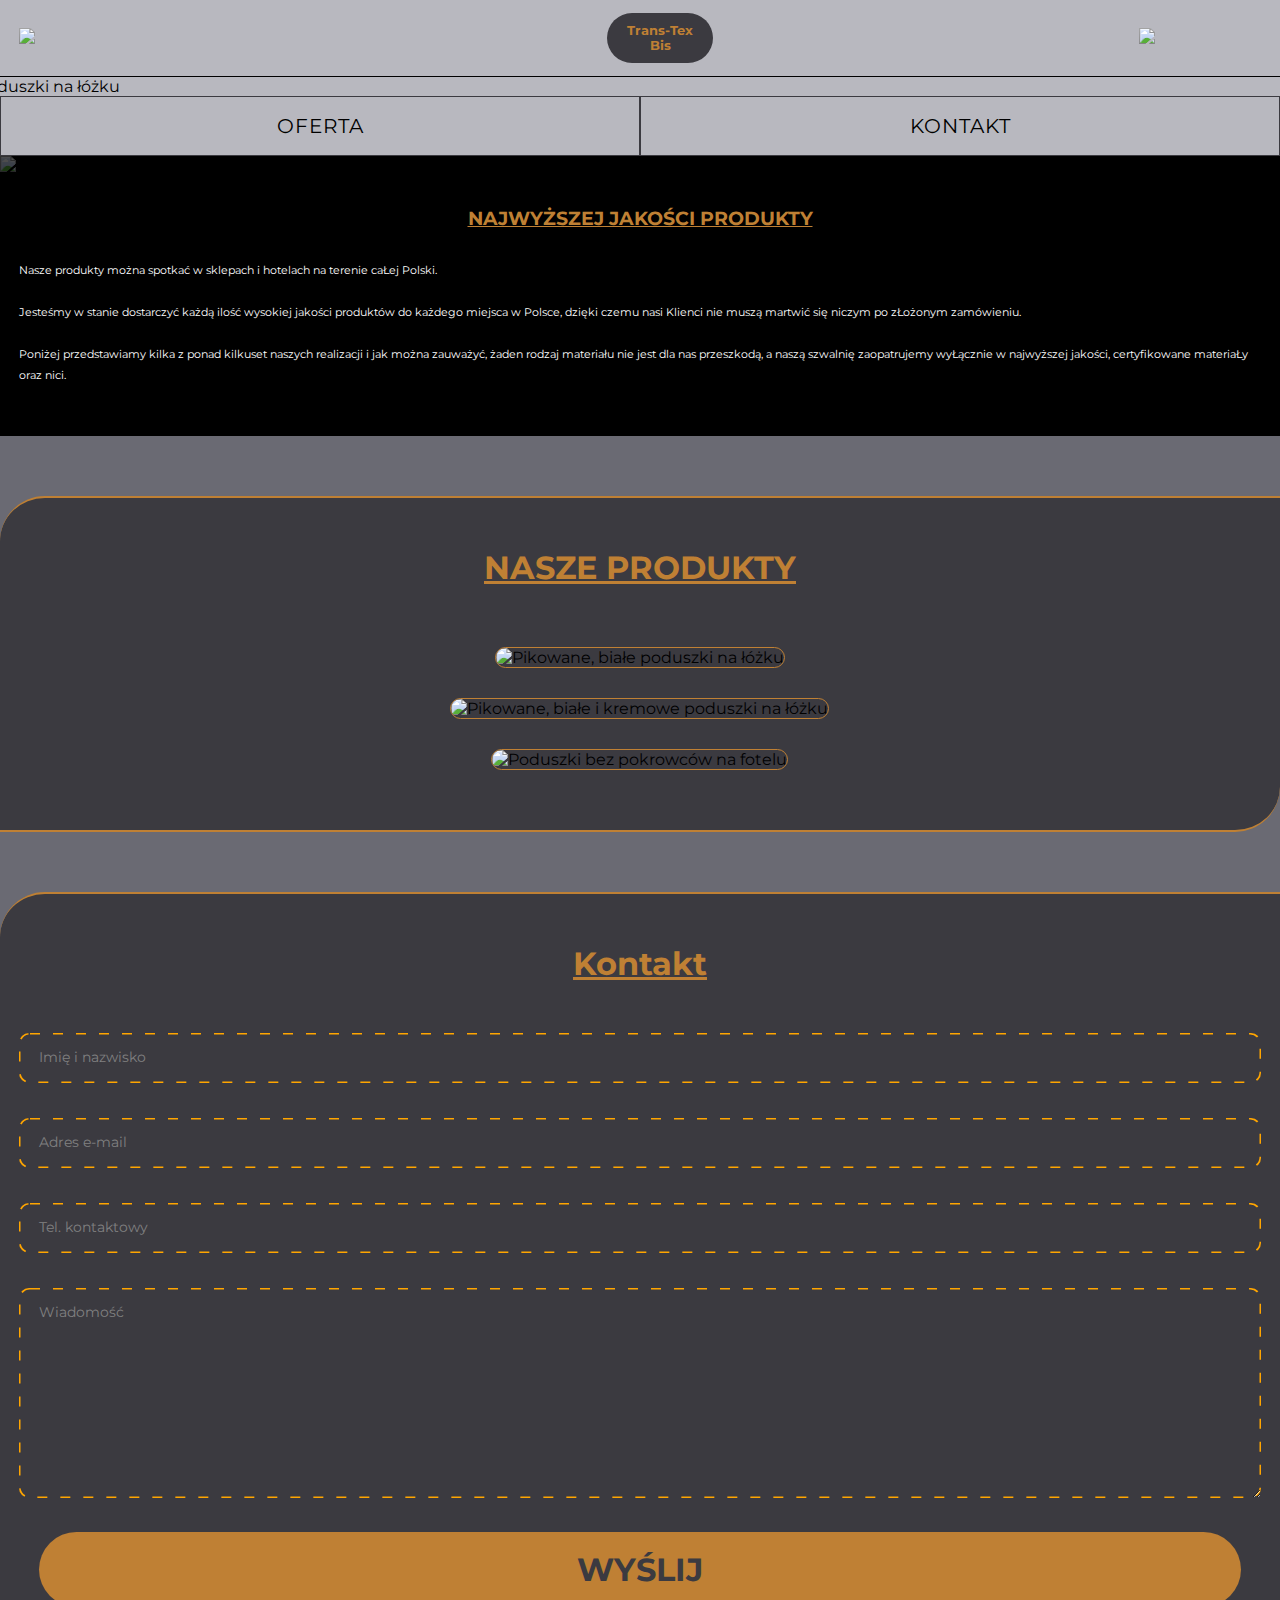
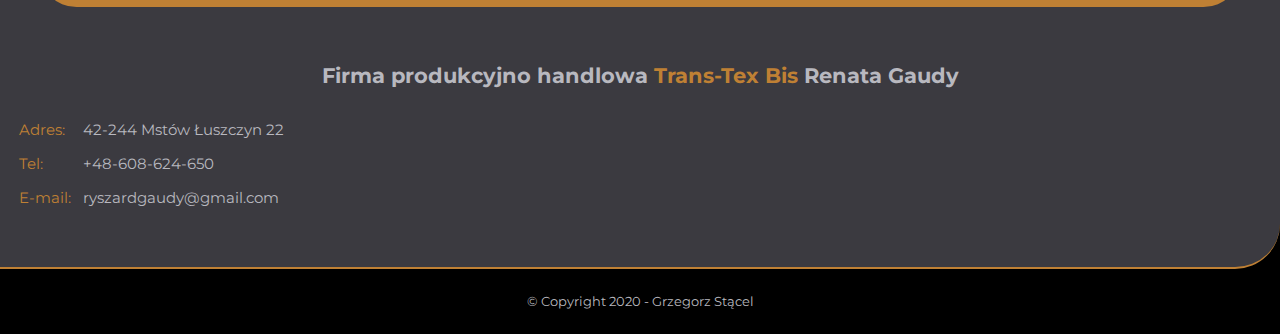
==== index.html @ 0461d4c3 "Add style - footer" ====
<!DOCTYPE html>
<html lang="en">

<head>
    <meta charset="UTF-8">
    <meta name="viewport" content="width=device-width, initial-scale=1.0">
    <title>Trans-Tex Bis</title>
    <link rel="stylesheet" href="css/main.css">
</head>

<body>

    <header>
        <div class="container bam">

            <a href="#">
                <img src="img/logo/logo.png" alt="Logo Trans-Tex Bis" class="logo">
            </a>

            <div class="logo-caption">Trans-Tex<br>Bis</div>

            <nav>
                <a href="#" class="hide-desktop">
                    <img src="img/hamburger/ham.svg" alt="toggle menu" class="menu" id="menu">
                </a>

                <ul class="show-desktop hide-mobile" id="nav">
                    <li id="exit" class="exit-btn hide-desktop"><img src="img/hamburger/exit.svg" alt="exit menu"></li>
                    <li><a href="#">Start</a></li>
                    <li><a href="#">Oferta</a></li>
                    <li><a href="#">O nas</a></li>
                    <li><a href="#">Kontakt</a></li>
                </ul>
            </nav>
        </div>

        <picture class="pic-container">
            <!-- <source type="image/webp" srcset="img/main/front.webp"> TODO przekonwertować na webp -->
            <source type="image/jpg" srcset="img/main/front.jpg">
            <img src="img/main/front.jpg" alt="Poduszki na łóżku">
        </picture>

        <div class="btn-container">
            <button class="btn-main">Oferta</button>
            <button class="btn-main">Kontakt</button>
        </div>
    </header>

    <article>
        <picture>
            <!-- <source type="image/webp" srcset="img/description/pillow_pik2.webp"> TODO przekonwertować na webp -->
            <source type="image/jpg" srcset="img/description/pillow_pik2.jpg">
            <img src="img/description/pillow_pik2.jpg" alt="Poduszki w tle">
        </picture>

        <div class="container">
            <h1>NAJWYŻSZEJ JAKOŚCI PRODUKTY</h1>
            <p>Nasze produkty można spotkać w sklepach i hotelach na terenie caŁej Polski.<br><br>
                Jesteśmy w stanie dostarczyć każdą ilość wysokiej jakości produktów do każdego miejsca w Polsce, dzięki
                czemu nasi Klienci nie muszą martwić się niczym po zŁożonym zamówieniu.<br><br>
                Poniżej przedstawiamy kilka z ponad kilkuset naszych realizacji i jak można zauważyć, żaden rodzaj
                materiału
                nie jest dla nas przeszkodą, a naszą szwalnię zaopatrujemy wyŁącznie w najwyższej jakości, certyfikowane
                materiaŁy oraz nici.</p>
        </div>
    </article>

    <section class="box">
        <div class="container">
            <h1 class="title">NASZE PRODUKTY</h1>
            <picture>
                <!-- <source type="image/webp" srcset="img/gallery/pillow_start_1.webp"> TODO przekonwertować na webp -->
                <source type="image/jpg" srcset="img/gallery/pillow_start_1.jpg">
                <img src="img/gallery/pillow_start_1.jpg" alt="Pikowane, białe poduszki na łóżku">
            </picture>
            <picture>
                <!-- <source type="image/webp" srcset="img/gallery/pillow_start_2.webp"> TODO przekonwertować na webp -->
                <source type="image/jpg" srcset="img/gallery/pillow_start_2.jpg">
                <img src="img/gallery/pillow_start_2.jpg" alt="Pikowane, białe i kremowe poduszki na łóżku">
            </picture>
            <picture>
                <!-- <source type="image/webp" srcset="img/gallery/pillow_start_3.webp"> TODO przekonwertować na webp -->
                <source type="image/jpg" srcset="img/gallery/pillow_start_3.jpg">
                <img src="img/gallery/pillow_start_3.jpg" alt="Poduszki bez pokrowców na fotelu">
            </picture>
        </div>
    </section>

    <section class="contact-form container box">
        <h1 class="title">Kontakt</h1>
        <div>
            <form action="php/mail.php" method="post" id="form1">
                <div class="inputField">
                    <label for="_name">Imię i nazwisko</label>
                    <input type="text" name="_name" id="_name">
                </div>
                <div class="inputField">
                    <label for="_email">Adres e-mail</label>
                    <input type="email" name="_email" id="_email">
                </div>
                <div class="inputField">
                    <label for="_phone">Tel. kontaktowy</label>
                    <input type="text" name="_phone" id="_phone">
                </div>
                <div class="inputField">
                    <label for="_query">Wiadomość</label>
                    <textarea rows="10" name="_query" id="_query"></textarea>
                </div>
                <div>
                    <input type="submit" value="wyślij" class="send">
                </div>
                <div class="formMessage">
                    <!-- Wstawiany tekst z js'a o powodzeniu lub wystąpieniu błędu podczas wysyłania wiadomości -->
                </div>
            </form>
        </div>

        <div class="contact-box" itemscope itemtype="http://schema.org/LocalBusiness">
            <h2 class="h2-size"><span itemprop="name">Firma produkcyjno handlowa <span class="change-color">Trans-Tex
                        Bis</span> Renata Gaudy</span></h2>
            <div>
                <div itemprop="address" itemscope itemtype="http://schema.org/PostalAddress">
                    <div class="address">
                        <span class="title-data-color">Adres:</span>

                        <a href="https://www.google.com/maps/place/%C5%81uszczyn+22,+42-244+%C5%81uszczyn/@50.8402335,19.3471348,105m/data=!3m1!1e3!4m5!3m4!1s0x47174c6c59b73d1f:0xd94437f9cf42b943!8m2!3d50.8402619!4d19.347293"
                            target="_blank" rel="noopener noreferrer">
                            <span itemprop="postalCode">42-244</span>
                            <span itemprop="addressLocality">Mstów</span>
                            <span itemprop="streetAddress">Łuszczyn 22</span>
                        </a>
                    </div>
                </div>
                <div>
                    <div class="telephone">
                        <span class="title-data-color">Tel:</span>
                        <a href="tel:+48-608-624-650" itemprop="telephone">+48-608-624-650</a>
                    </div>
                </div>
                <div>
                    <div class="email">
                        <span class="title-data-color">E-mail:</span>
                        <a href="mailto:ryszardgaudy@gmail.com" itemprop="email">ryszardgaudy@gmail.com</a>
                    </div>
                </div>
            </div>
        </div>
    </section>

    <footer>
        <div class="container">
            <p>© Copyright 2020 - <a href="mailto:stacelgrzegorz@gmail.com">Grzegorz Stącel</a></p>
        </div>
    </footer>

    <script src="https://code.jquery.com/jquery-3.5.1.min.js"
        integrity="sha256-9/aliU8dGd2tb6OSsuzixeV4y/faTqgFtohetphbbj0=" crossorigin="anonymous"></script>

    <script src="js/main.js"></script>
</body>

</html>
---- css/main.css ----
@import url("https://fonts.googleapis.com/css?family=Montserrat:400,600");
body {
  margin: 0;
  font-family: "Montserrat", sans-serif;
  background-color: #6A6A73;
  -webkit-box-sizing: border-box;
          box-sizing: border-box;
}

a {
  text-decoration: none;
  color: #B8B8BF;
}

ul,
ol {
  list-style: none;
}

.container {
  text-align: center;
  padding: 0px 1.2em;
}

.logo {
  width: 130px;
}

.hide-mobile {
  display: none;
}

h1 {
  position: relative;
  color: #BF8034;
  z-index: 1;
  text-align: center;
  text-decoration: underline;
  margin: 0;
  padding-top: 50px;
  font-size: 1.2em;
}

img {
  width: 90%;
}

header {
  background-color: #B8B8BF;
}

header .bam {
  display: -webkit-box;
  display: -ms-flexbox;
  display: flex;
  -webkit-box-pack: justify;
      -ms-flex-pack: justify;
          justify-content: space-between;
  -webkit-box-align: center;
      -ms-flex-align: center;
          align-items: center;
  border-bottom: 1px solid #000;
  padding: .8em 1.2em;
}

header .bam .logo {
  width: 50px;
}

header .bam .logo-caption {
  font-size: 0.8em;
  font-weight: bold;
  background: #3B3A40;
  color: #BF8034;
  padding: 10px 20px;
  border-radius: 50px;
}

header .bam .menu {
  width: 30px;
}

header ul {
  position: fixed;
  width: 60%;
  top: 0;
  right: 0;
  text-align: left;
  background: #24292c;
  height: 100%;
  z-index: 7;
  padding-top: 3em;
  margin: 0px;
}

header ul a {
  color: white;
  display: block;
  width: 100%;
  padding: 1em 2em;
  background: #343b3f;
}

header ul a:hover {
  background: #41494e;
}

header .exit-btn {
  margin-bottom: 1em;
  margin-top: -1.3em;
  text-align: right;
  padding: 0 1.4em;
}

header .exit-btn img {
  width: 15px;
  cursor: pointer;
}

header .pic-container {
  display: -webkit-box;
  display: -ms-flexbox;
  display: flex;
  overflow: hidden;
}

header .pic-container img {
  width: 180%;
  position: relative;
  left: -40px;
}

header .btn-container {
  background: #000;
  display: -webkit-box;
  display: -ms-flexbox;
  display: flex;
  height: 60px;
}

header .btn-container .btn-main {
  -webkit-box-flex: 0;
      -ms-flex: 0 0 50%;
          flex: 0 0 50%;
  padding: 0;
  border: 1px solid #3B3A40;
  background-color: #B8B8BF;
  font-size: 20px;
  text-transform: uppercase;
  letter-spacing: 1px;
}

article {
  position: relative;
  background: #000;
  overflow: hidden;
}

article img {
  position: absolute;
  width: 230%;
  opacity: 0.3;
  z-index: 0;
}

article p {
  text-align: left;
  color: white;
  font-size: 0.7em;
  padding-top: 30px;
  padding-bottom: 50px;
  margin: 0;
  line-height: 21px;
}

.box {
  margin-top: 60px;
  padding-bottom: 60px;
  background-color: #3B3A40;
  border-radius: 45px 0 45px 0;
  border-top: 2px solid #BF8034;
  border-bottom: 2px solid #BF8034;
}

.box h1 {
  font-size: 2em;
}

.box picture {
  margin: 0 auto;
  margin-top: 30px;
  display: block;
  width: 90%;
  text-align: center;
}

.box picture img {
  vertical-align: top;
  width: 100%;
  border-radius: 15px;
  border: 1px solid #BF8034;
}

.box picture:first-of-type {
  margin-top: 60px;
}

.contact-form {
  position: relative;
  z-index: 1;
}

.contact-form .formMessage {
  font-size: .8em;
  width: 70%;
  background: white;
  display: inline-block;
  border-radius: 50px;
  font-weight: bold;
  margin: 0 auto;
}

.contact-form .formMessage.ok {
  padding: 10px;
  color: green;
}

.contact-form .formMessage.error {
  padding: 5px;
  color: #ba3402;
}

.contact-form .inputField:first-child {
  margin-top: 15px;
}

.contact-form input[type="text"],
.contact-form input[type="email"],
.contact-form textarea {
  width: calc(100% - 40px);
  height: 30px;
  padding: 10px 20px;
  background-color: #3B3A40;
  border-radius: 10px;
  border: none;
  color: #6A6A73;
  margin-top: 35px;
  background: url('data:image/svg+xml,        <svg xmlns="http://www.w3.org/2000/svg">        <rect rx="11" ry="11" width="100%" height="100%" style="stroke:  orange; stroke-width: 3px; fill: none;  stroke-dasharray: 10px 13px"></rect>          </svg>');
  outline: none;
  border: 2px;
}

.contact-form input[type="text"]:focus,
.contact-form input[type="email"]:focus,
.contact-form textarea:focus {
  border: 1px solid #BF8034 !important;
  color: #B8B8BF;
  -webkit-box-shadow: 0 20px 30px 0 rgba(191, 128, 52, 0.1), 0 4px 4px 0 rgba(191, 128, 52, 0.15);
          box-shadow: 0 20px 30px 0 rgba(191, 128, 52, 0.1), 0 4px 4px 0 rgba(191, 128, 52, 0.15);
  background: none;
  padding: 9px 19px;
}

.contact-form textarea {
  height: auto;
}

.contact-form input[type="submit"] {
  background: #BF8034;
  color: #3B3A40;
  font-size: 2em;
  border-radius: 50px;
  width: calc(100% - 40px);
  border: none;
  height: 75px;
  margin-top: 30px;
  text-transform: uppercase;
  font-weight: bold;
  outline: none;
  margin-bottom: 20px;
}

.contact-form input[type="submit"]:hover, .contact-form input[type="submit"]:focus {
  background-color: #eba147;
  -webkit-box-shadow: 0 20px 30px 0 rgba(191, 128, 52, 0.1), 0 4px 4px 0 rgba(191, 128, 52, 0.15), 0 2px 2px 0 rgba(191, 128, 52, 0.6);
          box-shadow: 0 20px 30px 0 rgba(191, 128, 52, 0.1), 0 4px 4px 0 rgba(191, 128, 52, 0.15), 0 2px 2px 0 rgba(191, 128, 52, 0.6);
  border: 1px solid #000000;
}

.contact-form .inputField {
  position: relative;
}

.contact-form .inputField label {
  position: absolute;
  z-index: 2;
  top: 50px;
  left: 20px;
  color: gray;
  -webkit-transition: 0.3s;
  transition: 0.3s;
  font-size: 0.9em;
}

.contact-form .inputField .filled {
  background: #3B3A40;
  color: #BF8034;
  -webkit-box-shadow: inset 0 0 0 1px rgba(255, 255, 255, 0), inset 0 0 0 100px #3B3A40;
          box-shadow: inset 0 0 0 1px rgba(255, 255, 255, 0), inset 0 0 0 100px #3B3A40;
  border: 1px solid #6A6A73;
}

.contact-form .inputField .focus {
  top: 15px;
  font-size: 0.9em;
  color: #6A6A73;
}

.contact-form .inputField .focus input[type="text"] {
  background: url(none);
  background: url();
  height: 100px;
}

input:-webkit-autofill,
input:-webkit-autofill:hover,
input:-webkit-autofill:focus,
textarea:-webkit-autofill,
textarea:-webkit-autofill:hover,
textarea:-webkit-autofill:focus,
select:-webkit-autofill,
select:-webkit-autofill:hover,
select:-webkit-autofill:focus {
  -webkit-text-fill-color: #BF8034;
}

input:-internal-autofill-selected {
  -webkit-box-shadow: inset 0 0 0 1px rgba(255, 255, 255, 0), inset 0 0 0 100px #3B3A40;
          box-shadow: inset 0 0 0 1px rgba(255, 255, 255, 0), inset 0 0 0 100px #3B3A40;
}

textarea,
input,
button,
select {
  font-family: inherit;
  font-size: inherit;
}

.contact-box {
  color: #B8B8BF;
  font-size: 15px;
  text-align: left;
}

.contact-box .h2-size {
  font-size: 21px;
  text-align: center;
}

.contact-box .change-color {
  color: #BF8034;
}

.contact-box .title-data-color {
  color: #BF8034;
  width: 60px;
  margin-top: 15px;
  display: inline-block;
}

footer {
  background: #000;
  color: #B8B8BF;
  height: 65px;
  display: -webkit-box;
  display: -ms-flexbox;
  display: flex;
  -webkit-box-align: center;
      -ms-flex-align: center;
          align-items: center;
  -webkit-box-pack: center;
      -ms-flex-pack: center;
          justify-content: center;
  font-size: 0.8em;
  position: relative;
}

footer:before {
  content: '';
  display: block;
  width: 100px;
  height: 100px;
  background: black;
  position: absolute;
  right: 0;
  bottom: 40px;
  z-index: 0;
}
/*# sourceMappingURL=main.css.map */
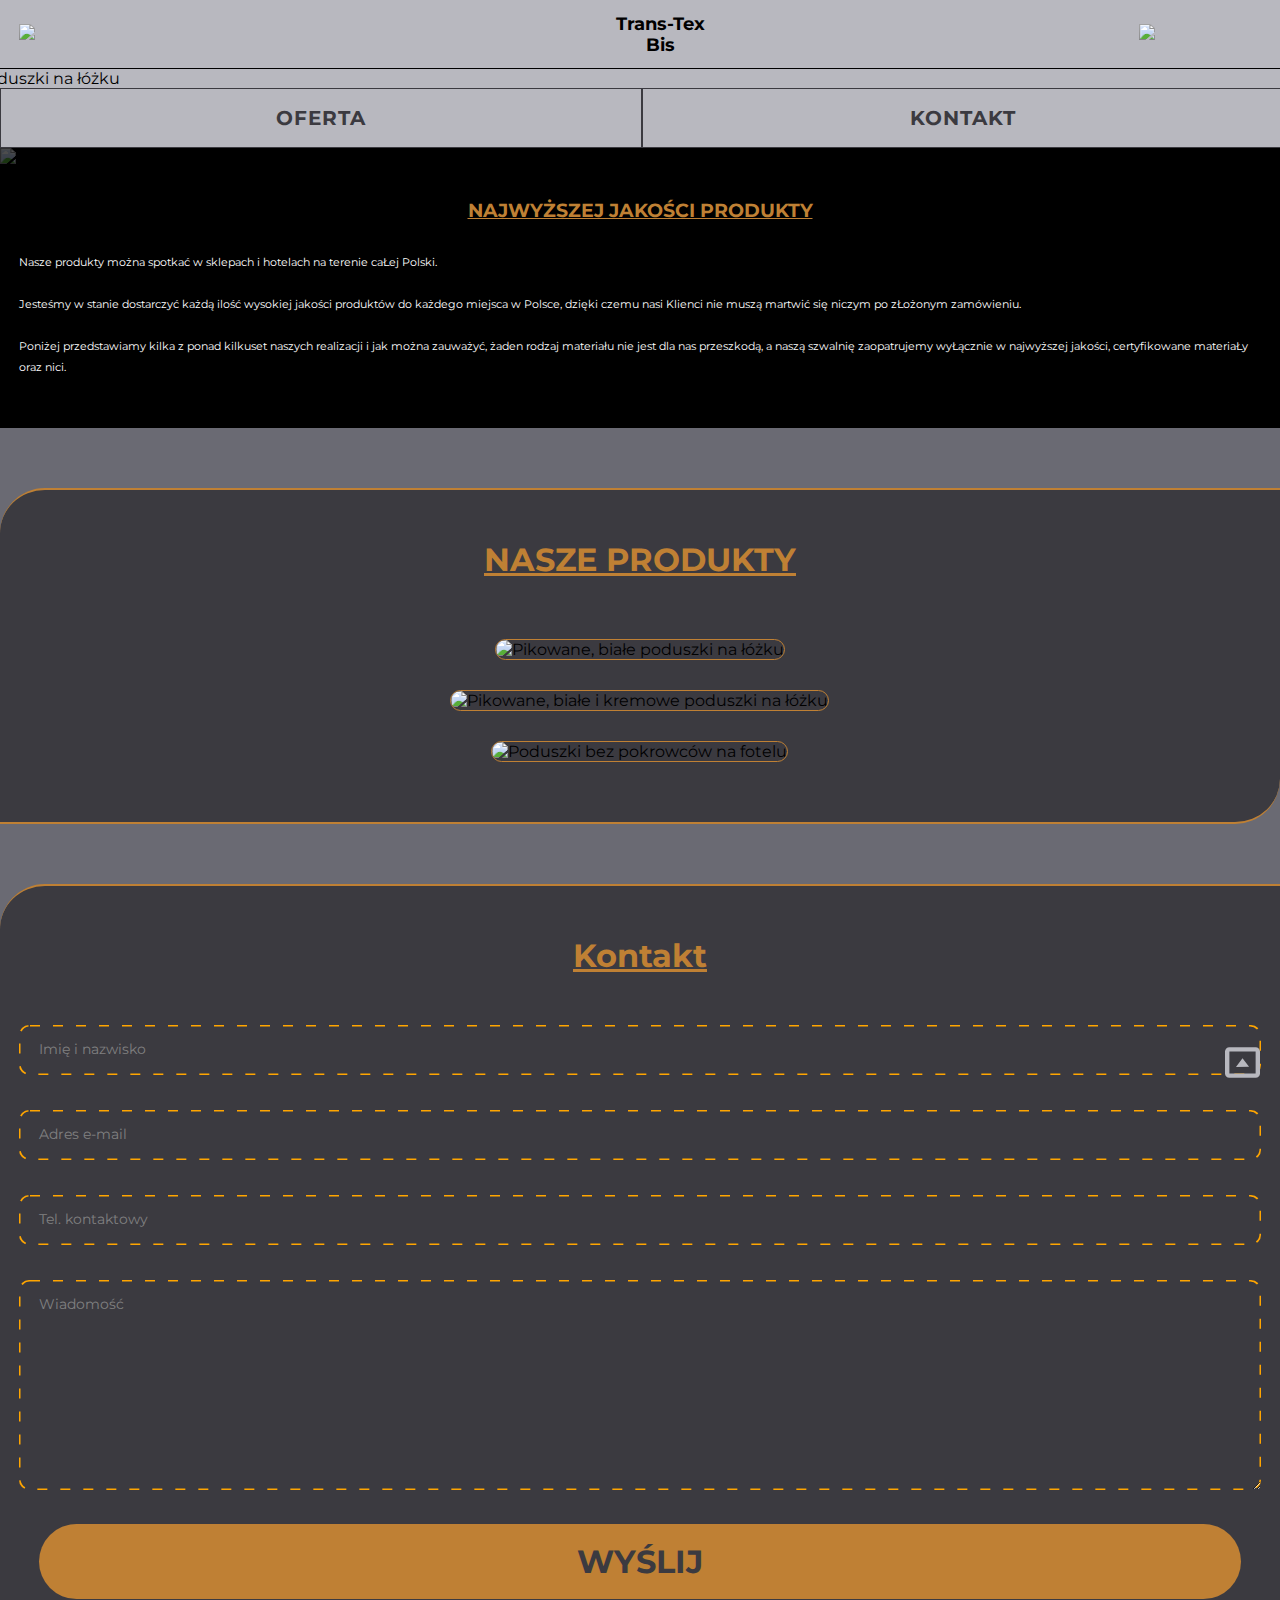
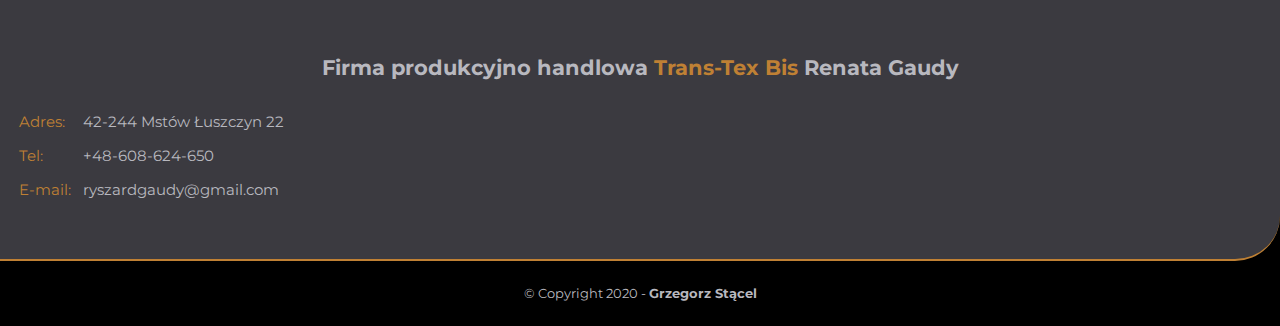
==== commit 598f51c8: "Change <button> elements to <a>" ====
--- a/index.html
+++ b/index.html
@@ -5,6 +5,7 @@
     <meta charset="UTF-8">
     <meta name="viewport" content="width=device-width, initial-scale=1.0">
     <title>Trans-Tex Bis</title>
+
     <link rel="stylesheet" href="css/main.css">
 </head>
 
@@ -26,10 +27,10 @@
 
                 <ul class="show-desktop hide-mobile" id="nav">
                     <li id="exit" class="exit-btn hide-desktop"><img src="img/hamburger/exit.svg" alt="exit menu"></li>
-                    <li><a href="#">Start</a></li>
+                    <li><a href="index.html">Start</a></li>
                     <li><a href="#">Oferta</a></li>
                     <li><a href="#">O nas</a></li>
-                    <li><a href="#">Kontakt</a></li>
+                    <li><a href="#contact-label">Kontakt</a></li>
                 </ul>
             </nav>
         </div>
@@ -41,8 +42,12 @@
         </picture>
 
         <div class="btn-container">
-            <button class="btn-main">Oferta</button>
-            <button class="btn-main">Kontakt</button>
+            <a href="#" class="btn-main">
+                <span>Oferta</span>
+            </a>
+            <a href="#contact-label" class="btn-main">
+                <span>Kontakt</span>
+            </a>
         </div>
     </header>
 
@@ -62,6 +67,10 @@
                 materiału
                 nie jest dla nas przeszkodą, a naszą szwalnię zaopatrujemy wyŁącznie w najwyższej jakości, certyfikowane
                 materiaŁy oraz nici.</p>
+            <div class="">
+                <a href="img/arrow/arrow.svg"></a>
+            </div>
+
         </div>
     </article>
 
@@ -86,7 +95,7 @@
         </div>
     </section>
 
-    <section class="contact-form container box">
+    <section class="contact-form container box" id="contact-label">
         <h1 class="title">Kontakt</h1>
         <div>
             <form action="php/mail.php" method="post" id="form1">
@@ -153,6 +162,11 @@
         </div>
     </footer>
 
+    <svg width="35" height="35" xmlns="http://www.w3.org/2000/svg" viewBox="0 0 16 16" class="arrow">
+        <path
+            d="m2,3l0,10l12,0l0,-10l-12,0zm-0.00594,-2l12.01188,0c1.09955,0 1.99406,0.89805 1.99406,2.00586l0,9.98828c0,1.1088 -0.89277,2.00586 -1.99406,2.00586l-12.01188,0c-1.09955,0 -1.99406,-0.89805 -1.99406,-2.00586l0,-9.98828c0,-1.1088 0.89277,-2.00586 1.99406,-2.00586zm6.00594,5l3,3.97516l-6,0.02484l3,-4zm0,0" />
+    </svg>
+
     <script src="https://code.jquery.com/jquery-3.5.1.min.js"
         integrity="sha256-9/aliU8dGd2tb6OSsuzixeV4y/faTqgFtohetphbbj0=" crossorigin="anonymous"></script>
 
--- a/css/main.css
+++ b/css/main.css
@@ -68,12 +68,8 @@
 }
 
 header .bam .logo-caption {
-  font-size: 0.8em;
+  font-size: 1.1em;
   font-weight: bold;
-  background: #3B3A40;
-  color: #BF8034;
-  padding: 10px 20px;
-  border-radius: 50px;
 }
 
 header .bam .menu {
@@ -142,12 +138,32 @@
   -webkit-box-flex: 0;
       -ms-flex: 0 0 50%;
           flex: 0 0 50%;
-  padding: 0;
   border: 1px solid #3B3A40;
   background-color: #B8B8BF;
   font-size: 20px;
   text-transform: uppercase;
   letter-spacing: 1px;
+  color: #3B3A40;
+  font-weight: bold;
+  position: relative;
+}
+
+header .btn-container .btn-main span {
+  position: absolute;
+  top: 50%;
+  left: 50%;
+  -webkit-transform: translate(-50%, -50%);
+          transform: translate(-50%, -50%);
+}
+
+header .btn-container .btn-main:hover {
+  background: #6A6A73;
+  border: 2px inset #000;
+  text-decoration: underline;
+}
+
+header .btn-container .btn-main:hover span {
+  color: #BF8034;
 }
 
 article {
@@ -284,7 +300,6 @@
   background-color: #eba147;
   -webkit-box-shadow: 0 20px 30px 0 rgba(191, 128, 52, 0.1), 0 4px 4px 0 rgba(191, 128, 52, 0.15), 0 2px 2px 0 rgba(191, 128, 52, 0.6);
           box-shadow: 0 20px 30px 0 rgba(191, 128, 52, 0.1), 0 4px 4px 0 rgba(191, 128, 52, 0.15), 0 2px 2px 0 rgba(191, 128, 52, 0.6);
-  border: 1px solid #000000;
 }
 
 .contact-form .inputField {
@@ -394,7 +409,27 @@
   background: black;
   position: absolute;
   right: 0;
-  bottom: 40px;
+  bottom: 50px;
   z-index: 0;
 }
+
+footer a {
+  font-weight: bold;
+}
+
+svg {
+  fill: #B8B8BF;
+  position: fixed;
+  right: 20px;
+  bottom: 20px;
+  -webkit-transform: translateY(200px);
+          transform: translateY(200px);
+  z-index: 1000;
+}
+
+svg:hover {
+  -webkit-transition: 0.3s !important;
+  transition: 0.3s !important;
+  fill: #BF8034;
+}
 /*# sourceMappingURL=main.css.map */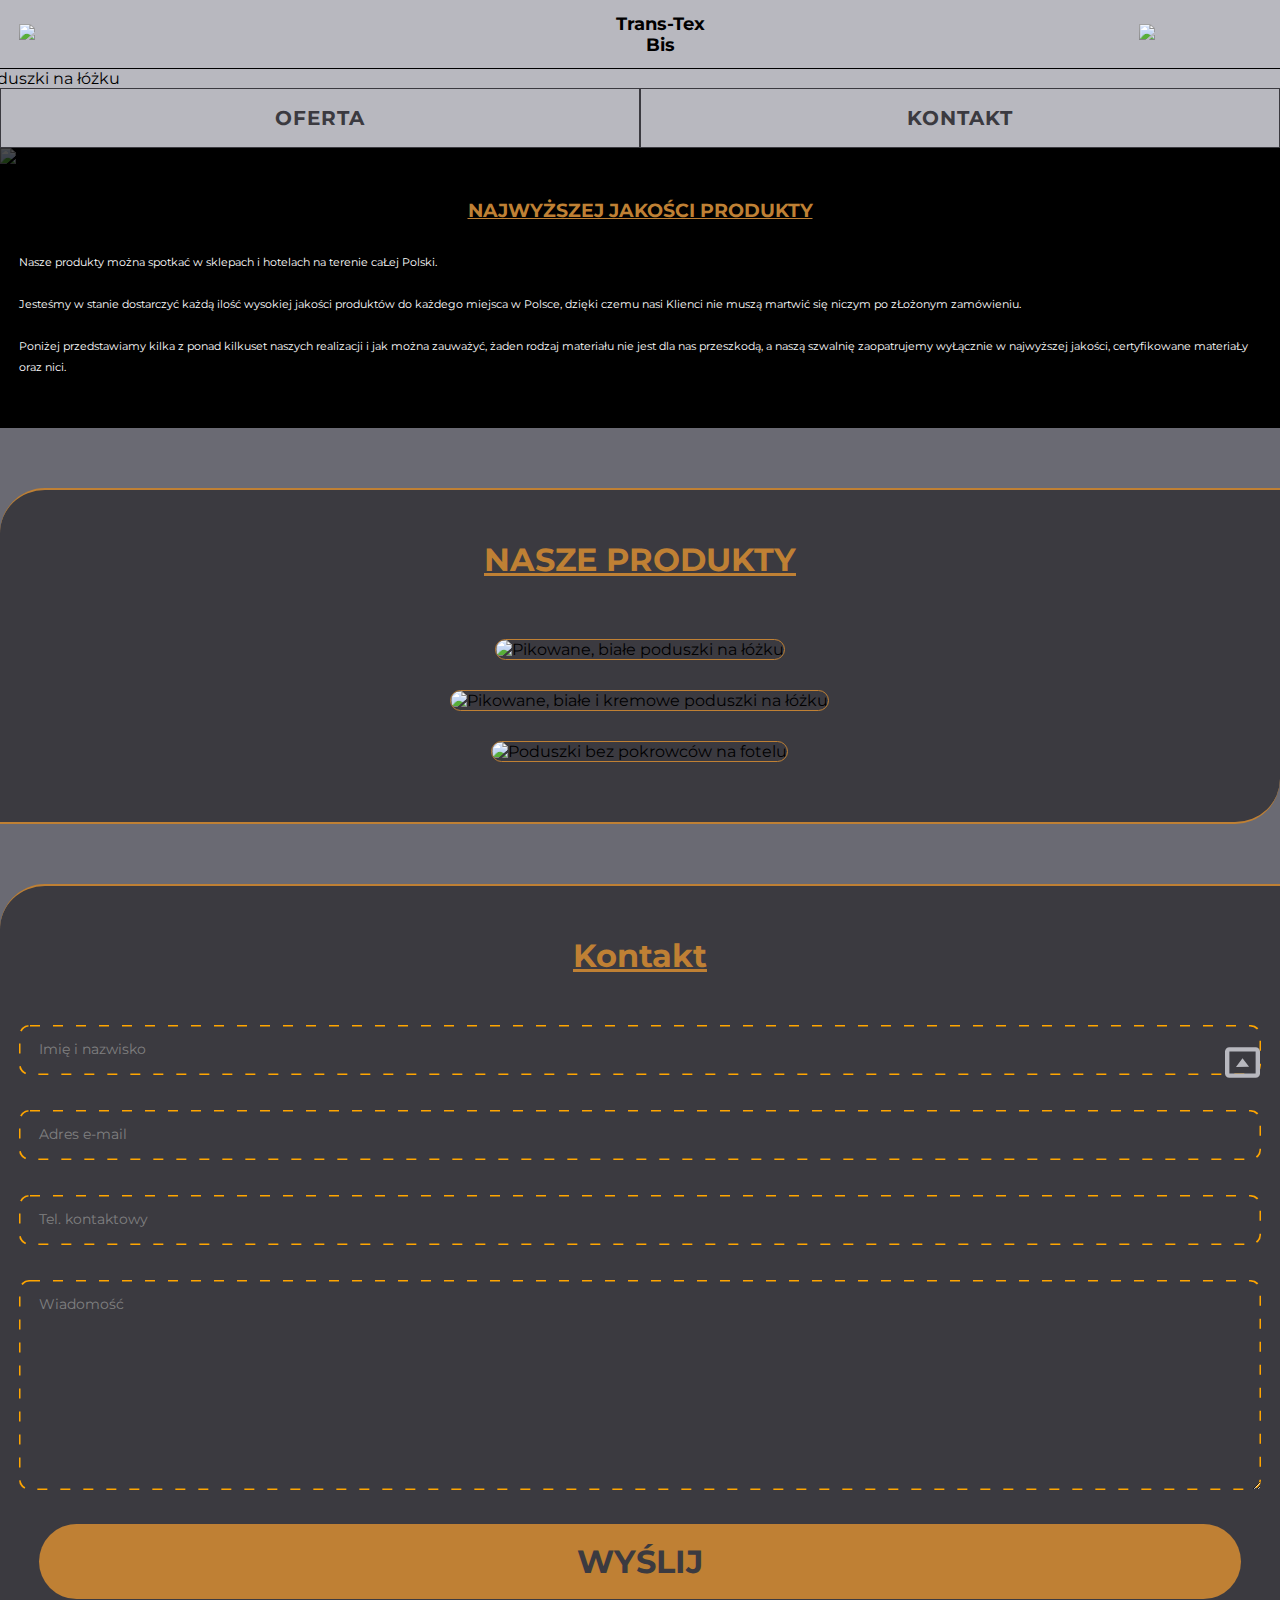
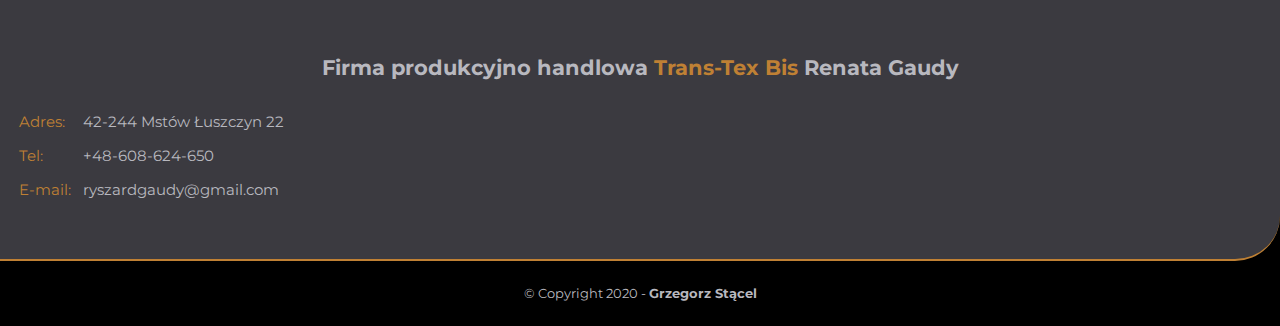
==== commit 605fb3df: "Change liking to menu files" ====
--- a/index.html
+++ b/index.html
@@ -27,17 +27,18 @@
 
                 <ul class="show-desktop hide-mobile" id="nav">
                     <li id="exit" class="exit-btn hide-desktop"><img src="img/hamburger/exit.svg" alt="exit menu"></li>
-                    <li><a href="index.html">Start</a></li>
-                    <li><a href="#">Oferta</a></li>
-                    <li><a href="#">O nas</a></li>
-                    <li><a href="#contact-label">Kontakt</a></li>
+                    <li><a href="index.html" class="activ">Start</a></li>
+                    <li><a href="pages/offer.html">Oferta</a></li>
+                    <li><a href="pages/about.html">O nas</a></li>
+                    <li><a href="#contact-label" id="contact" >Kontakt</a></li>
                 </ul>
             </nav>
         </div>
 
         <picture class="pic-container">
-            <!-- <source type="image/webp" srcset="img/main/front.webp"> TODO przekonwertować na webp -->
-            <source type="image/jpg" srcset="img/main/front.jpg">
+            <source type="image/jpg" srcset="img/main/front_w800.jpg" media="(max-width: 800px)">
+            <source type="image/jpg" srcset="img/main/front_w1200.jpg" media="(max-width: 1200px)">
+            <source type="image/jpg" srcset="img/main/front_w1920.jpg">
             <img src="img/main/front.jpg" alt="Poduszki na łóżku">
         </picture>
 
@@ -53,9 +54,17 @@
 
     <article>
         <picture>
-            <!-- <source type="image/webp" srcset="img/description/pillow_pik2.webp"> TODO przekonwertować na webp -->
-            <source type="image/jpg" srcset="img/description/pillow_pik2.jpg">
-            <img src="img/description/pillow_pik2.jpg" alt="Poduszki w tle">
+            <!-- Small -->
+            <source type="image/webp" srcset="img/description/pillow_pik_w1200.webp" media="(max-width: 1599px)">
+
+            <source type="image/jpg" srcset="img/description/pillow_pik_w1200.jpg" media="(max-width: 1599px)">
+
+            <!-- Large -->
+            <source type="image/webp" srcset="img/description/pillow_pik_w1920.webp" media="(min-width: 1600px)">
+
+            <source type="image/jpg" srcset="img/description/pillow_pik_w1920.jpg" media="(min-width: 1600px)">
+
+            <img srcset="img/description/pillow_pik_w1920.jpg" alt="Poduszki w tle" media="(min-width: 1600px)">
         </picture>
 
         <div class="container">
@@ -78,19 +87,19 @@
         <div class="container">
             <h1 class="title">NASZE PRODUKTY</h1>
             <picture>
-                <!-- <source type="image/webp" srcset="img/gallery/pillow_start_1.webp"> TODO przekonwertować na webp -->
-                <source type="image/jpg" srcset="img/gallery/pillow_start_1.jpg">
-                <img src="img/gallery/pillow_start_1.jpg" alt="Pikowane, białe poduszki na łóżku">
+                <source type="image/webp" srcset="img/gallery/pillow_start_1_w800.webp">
+                <source type="image/jpg" srcset="img/gallery/pillow_start_1_w800.jpg">
+                <img src="img/gallery/pillow_start_1_w800.jpg" alt="Pikowane, białe poduszki na łóżku">
             </picture>
             <picture>
-                <!-- <source type="image/webp" srcset="img/gallery/pillow_start_2.webp"> TODO przekonwertować na webp -->
-                <source type="image/jpg" srcset="img/gallery/pillow_start_2.jpg">
-                <img src="img/gallery/pillow_start_2.jpg" alt="Pikowane, białe i kremowe poduszki na łóżku">
+                <source type="image/webp" srcset="img/gallery/pillow_start_2_w800.webp">
+                <source type="image/jpg" srcset="img/gallery/pillow_start_2_w800.jpg">
+                <img src="img/gallery/pillow_start_2_w800.jpg" alt="Pikowane, białe i kremowe poduszki na łóżku">
             </picture>
             <picture>
-                <!-- <source type="image/webp" srcset="img/gallery/pillow_start_3.webp"> TODO przekonwertować na webp -->
-                <source type="image/jpg" srcset="img/gallery/pillow_start_3.jpg">
-                <img src="img/gallery/pillow_start_3.jpg" alt="Poduszki bez pokrowców na fotelu">
+                <source type="image/webp" srcset="img/gallery/pillow_start_3_w800.webp">
+                <source type="image/jpg" srcset="img/gallery/pillow_start_3_w800.jpg">
+                <img src="img/gallery/pillow_start_3_w800.jpg" alt="Poduszki bez pokrowców na fotelu">
             </picture>
         </div>
     </section>
--- a/css/main.css
+++ b/css/main.css
@@ -135,9 +135,8 @@
 }
 
 header .btn-container .btn-main {
-  -webkit-box-flex: 0;
-      -ms-flex: 0 0 50%;
-          flex: 0 0 50%;
+  -ms-flex-preferred-size: 50%;
+      flex-basis: 50%;
   border: 1px solid #3B3A40;
   background-color: #B8B8BF;
   font-size: 20px;
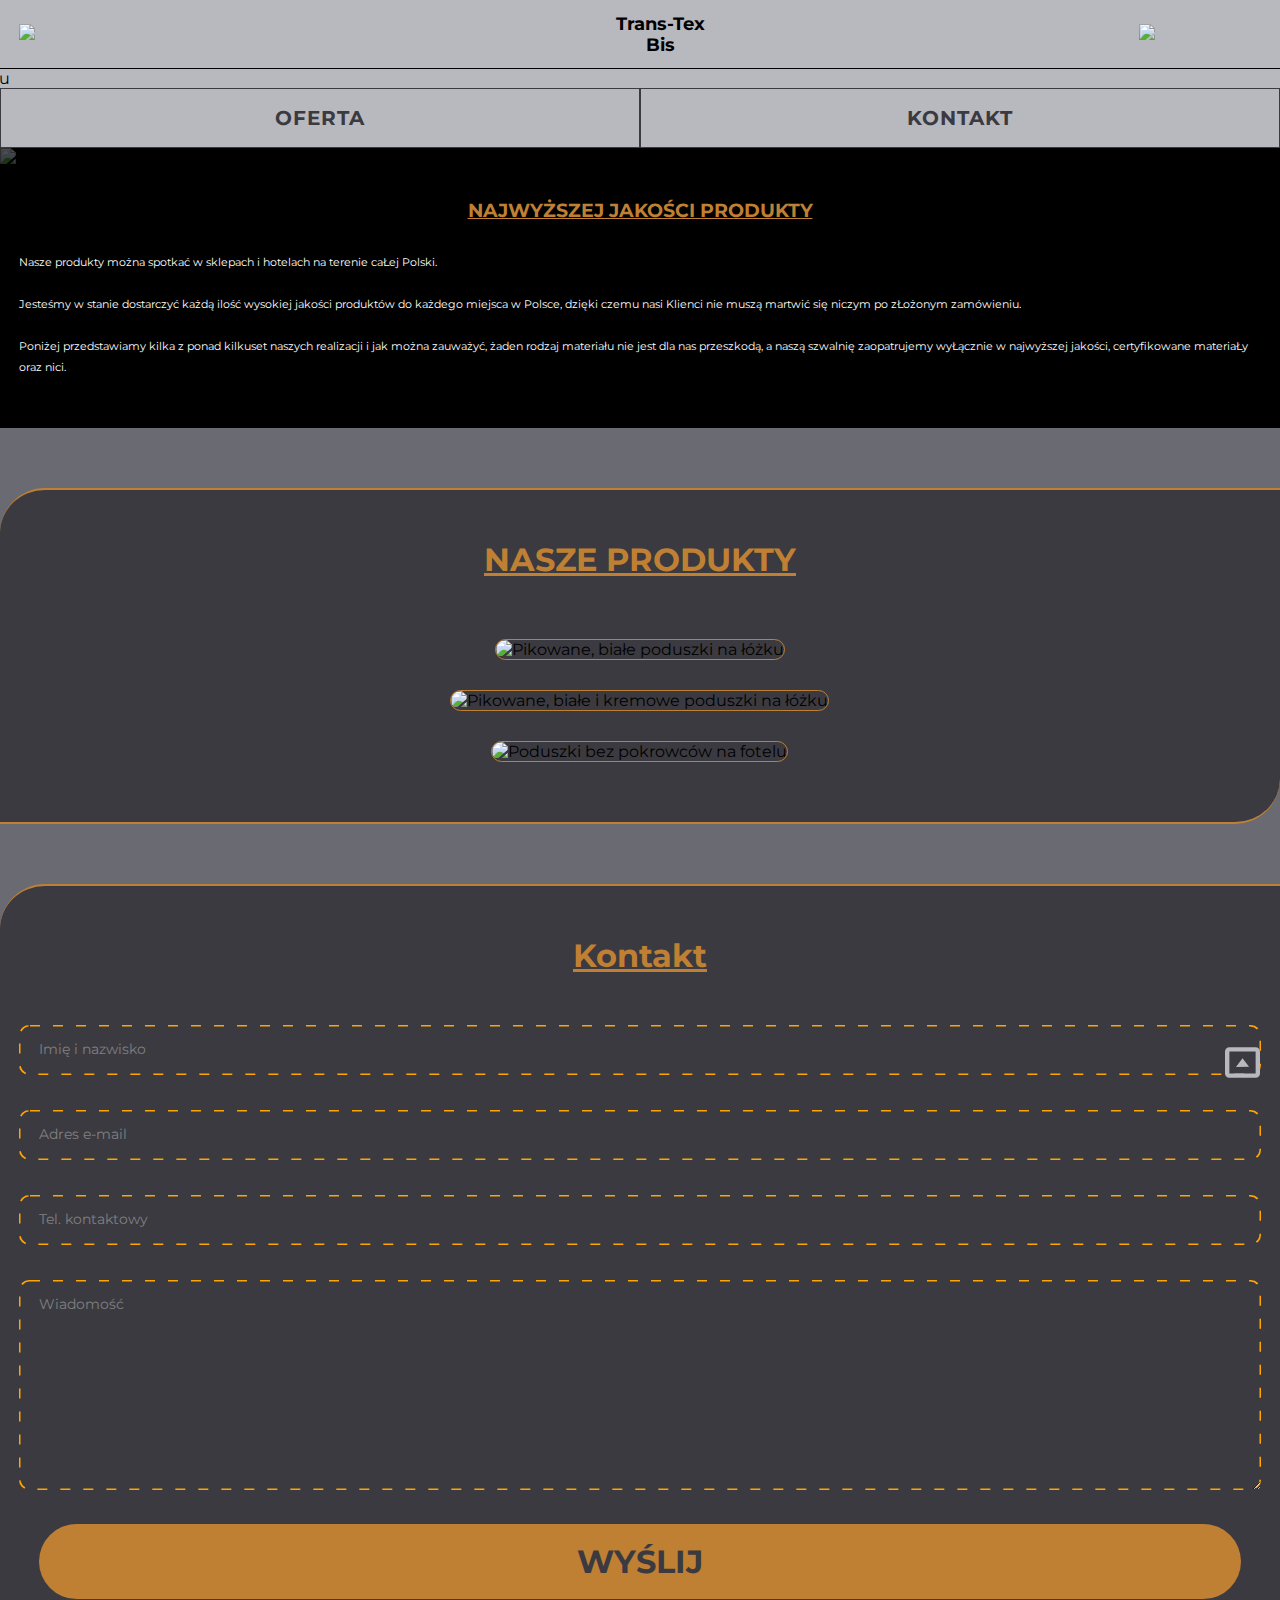
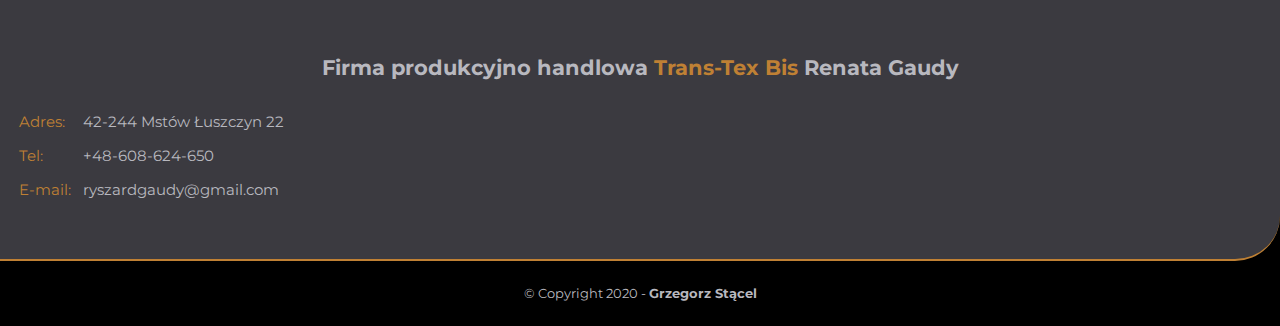
==== commit bb41df9e: "Change links in menu" ====
--- a/index.html
+++ b/index.html
@@ -14,7 +14,7 @@
     <header>
         <div class="container bam">
 
-            <a href="#">
+            <a href="index.html">
                 <img src="img/logo/logo.png" alt="Logo Trans-Tex Bis" class="logo">
             </a>
 
@@ -43,7 +43,7 @@
         </picture>
 
         <div class="btn-container">
-            <a href="#" class="btn-main">
+            <a href="pages/offer.html" class="btn-main">
                 <span>Oferta</span>
             </a>
             <a href="#contact-label" class="btn-main">
--- a/css/main.css
+++ b/css/main.css
@@ -94,11 +94,18 @@
   display: block;
   width: 100%;
   padding: 1em 2em;
-  background: #343b3f;
+  font-size: 1.2em;
+  font-weight: bold;
+  letter-spacing: 5px;
 }
 
 header ul a:hover {
   background: #41494e;
+}
+
+header ul a.activ {
+  color: #BF8034;
+  text-decoration: underline;
 }
 
 header .exit-btn {
@@ -123,7 +130,7 @@
 header .pic-container img {
   width: 180%;
   position: relative;
-  left: -40px;
+  left: -150px;
 }
 
 header .btn-container {
@@ -163,6 +170,14 @@
 
 header .btn-container .btn-main:hover span {
   color: #BF8034;
+}
+
+header .start-img {
+  width: 100vw;
+}
+
+header .start-img img {
+  width: 100%;
 }
 
 article {
@@ -431,4 +446,91 @@
   transition: 0.3s !important;
   fill: #BF8034;
 }
+
+.offer article {
+  background: #3B3A40;
+}
+
+.offer h1 {
+  padding-top: 60px;
+  padding-bottom: 60px;
+}
+
+.offer p {
+  color: #B8B8BF;
+  padding: 10px 0px 10px 0px;
+  font-size: 0.9em;
+}
+
+.offer p span {
+  color: #BF8034;
+  font-weight: bold;
+}
+
+.offer section {
+  margin-top: 60px;
+  background: #6A6A73;
+  border-radius: 15px;
+  border: 1px solid #BF8034;
+  -webkit-transition: 1s;
+  transition: 1s;
+  margin-bottom: 30px;
+  padding-bottom: 30px;
+}
+
+.offer section:hover {
+  -webkit-transform: scale(1.01);
+          transform: scale(1.01);
+  -webkit-box-shadow: 0 20px 30px 0 rgba(191, 128, 52, 0.1), 0 4px 4px 0 rgba(191, 128, 52, 0.15);
+          box-shadow: 0 20px 30px 0 rgba(191, 128, 52, 0.1), 0 4px 4px 0 rgba(191, 128, 52, 0.15);
+}
+
+.offer section:nth-last-child(1) {
+  margin-top: 30px;
+}
+
+.offer section h2 {
+  font-size: 1.2em;
+  color: #BF8034;
+  letter-spacing: 2px;
+  margin: 30px auto 30px auto;
+}
+
+.offer section .offer-picture {
+  margin-top: auto;
+}
+
+.offer section .offer-box {
+  background: #B8B8BF;
+  margin: 15px;
+  border-radius: 15px;
+}
+
+.offer section .offer-box:first-of-type {
+  margin-top: 30px;
+}
+
+.offer section .offer-box .title-offer {
+  text-align: left;
+  padding: 10px;
+  color: #3B3A40;
+}
+
+.offer section .offer-box .property-offer {
+  color: #BF8034;
+  margin-left: 20%;
+  padding: 10px;
+  padding-top: 0;
+  font-weight: bold;
+  text-align: left;
+}
+
+.about p {
+  color: white;
+  font-size: 0.9em;
+  line-height: 20px;
+  letter-spacing: 1px;
+  text-align: left;
+  margin-top: 50px;
+}
 /*# sourceMappingURL=main.css.map */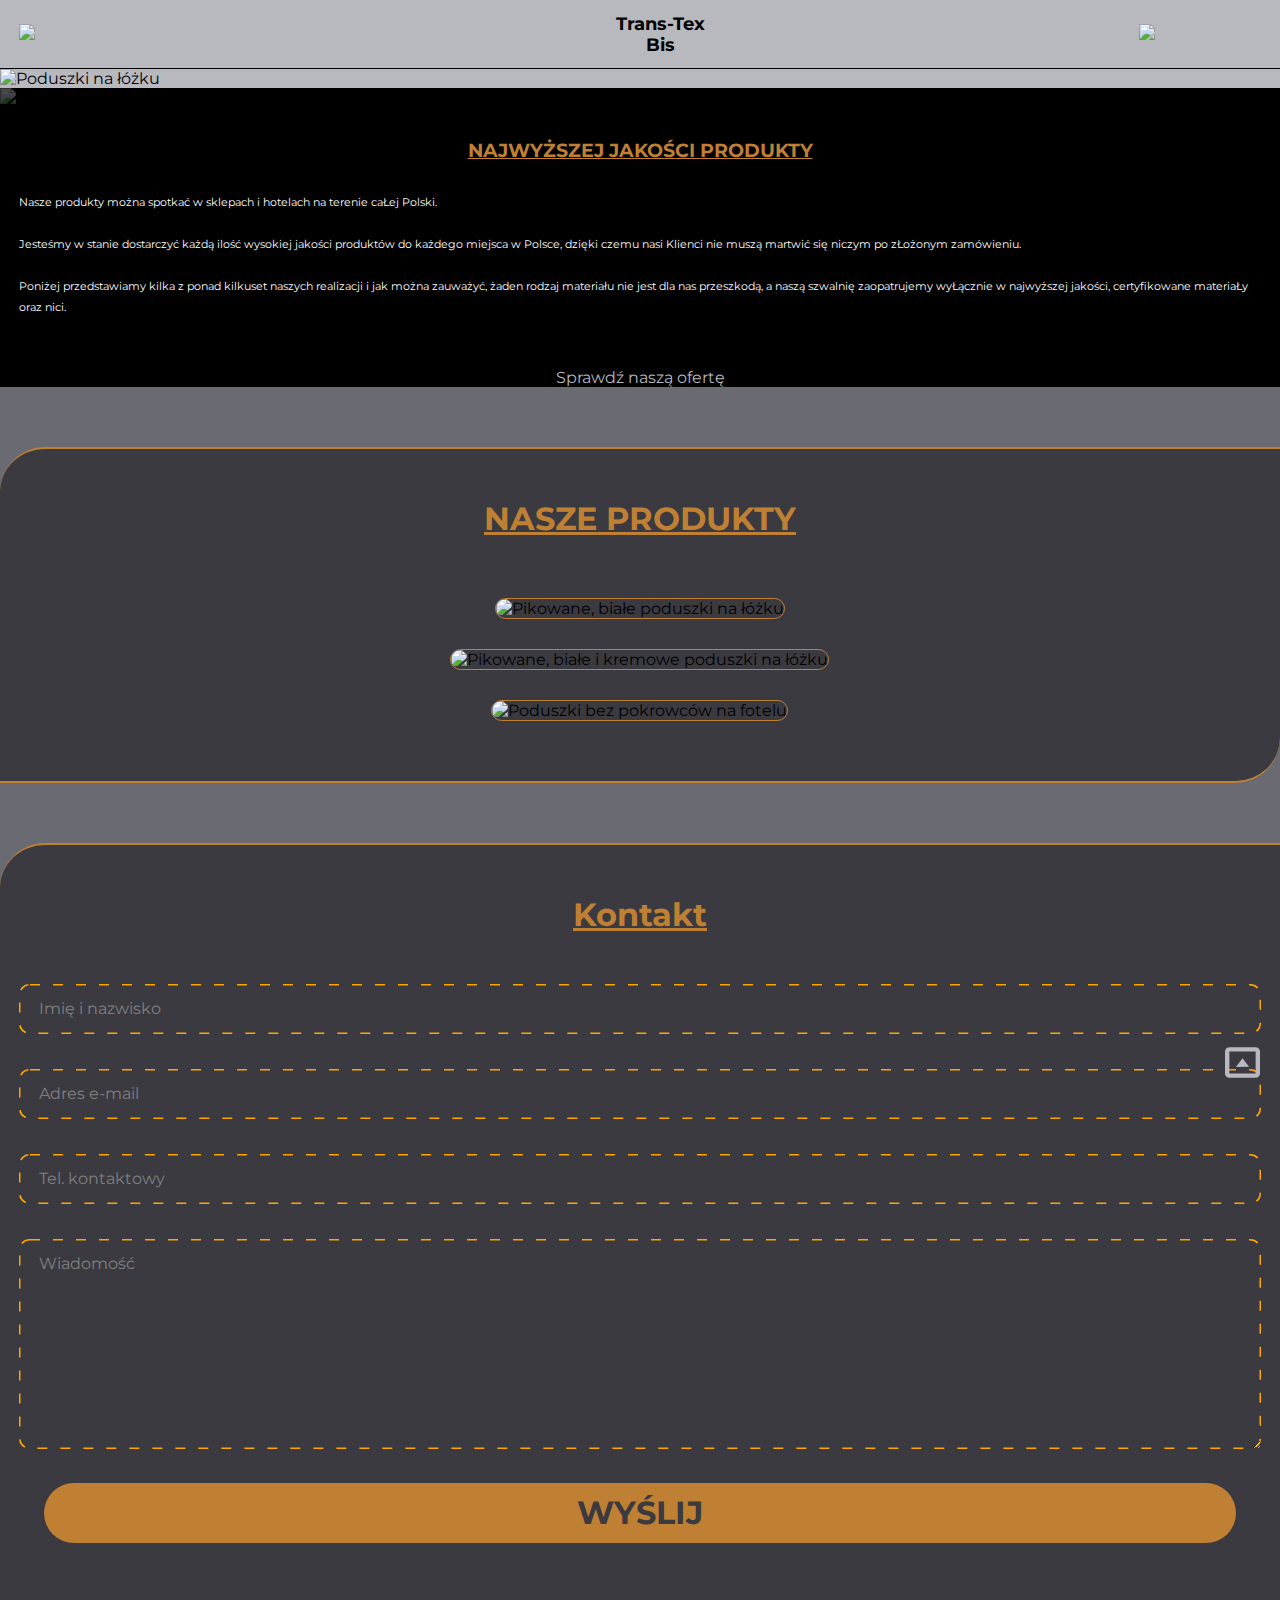
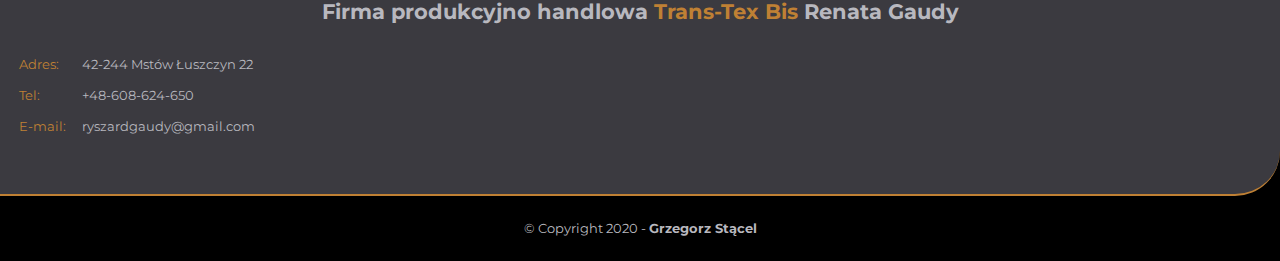
==== commit 3b185150: "Add call button" ====
--- a/index.html
+++ b/index.html
@@ -35,24 +35,24 @@
             </nav>
         </div>
 
-        <picture class="pic-container">
+        <picture class="start-img">
             <source type="image/jpg" srcset="img/main/front_w800.jpg" media="(max-width: 800px)">
             <source type="image/jpg" srcset="img/main/front_w1200.jpg" media="(max-width: 1200px)">
             <source type="image/jpg" srcset="img/main/front_w1920.jpg">
             <img src="img/main/front.jpg" alt="Poduszki na łóżku">
         </picture>
 
-        <div class="btn-container">
+        <!-- <div class="btn-container">
             <a href="pages/offer.html" class="btn-main">
                 <span>Oferta</span>
             </a>
             <a href="#contact-label" class="btn-main">
                 <span>Kontakt</span>
             </a>
-        </div>
+        </div> -->
     </header>
 
-    <article>
+    <article class="call">
         <picture>
             <!-- Small -->
             <source type="image/webp" srcset="img/description/pillow_pik_w1200.webp" media="(max-width: 1599px)">
@@ -80,12 +80,13 @@
                 <a href="img/arrow/arrow.svg"></a>
             </div>
 
+                <a href="pages/offer.html" class="call-btn">Sprawdź naszą ofertę</a>
         </div>
     </article>
 
     <section class="box">
         <div class="container">
-            <h1 class="title">NASZE PRODUKTY</h1>
+            <h1>NASZE PRODUKTY</h1>
             <picture>
                 <source type="image/webp" srcset="img/gallery/pillow_start_1_w800.webp">
                 <source type="image/jpg" srcset="img/gallery/pillow_start_1_w800.jpg">
@@ -104,7 +105,8 @@
         </div>
     </section>
 
-    <section class="contact-form container box" id="contact-label">
+    <section class="contact-form box" id="contact-label">
+        <div class="container">
         <h1 class="title">Kontakt</h1>
         <div>
             <form action="php/mail.php" method="post" id="form1">
@@ -163,6 +165,7 @@
                 </div>
             </div>
         </div>
+        </div>
     </section>
 
     <footer>
--- a/css/main.css
+++ b/css/main.css
@@ -300,9 +300,9 @@
   color: #3B3A40;
   font-size: 2em;
   border-radius: 50px;
-  width: calc(100% - 40px);
+  width: calc(100% - 50px);
   border: none;
-  height: 75px;
+  height: 60px;
   margin-top: 30px;
   text-transform: uppercase;
   font-weight: bold;
@@ -328,7 +328,6 @@
   color: gray;
   -webkit-transition: 0.3s;
   transition: 0.3s;
-  font-size: 0.9em;
 }
 
 .contact-form .inputField .filled {
@@ -378,7 +377,7 @@
 
 .contact-box {
   color: #B8B8BF;
-  font-size: 15px;
+  font-size: 13px;
   text-align: left;
 }
 
@@ -472,8 +471,8 @@
   background: #6A6A73;
   border-radius: 15px;
   border: 1px solid #BF8034;
-  -webkit-transition: 1s;
-  transition: 1s;
+  -webkit-transition: 0.3s;
+  transition: 0.3s;
   margin-bottom: 30px;
   padding-bottom: 30px;
 }
@@ -493,7 +492,7 @@
   font-size: 1.2em;
   color: #BF8034;
   letter-spacing: 2px;
-  margin: 30px auto 30px auto;
+  margin: 30px 15px 30px 15px;
 }
 
 .offer section .offer-picture {
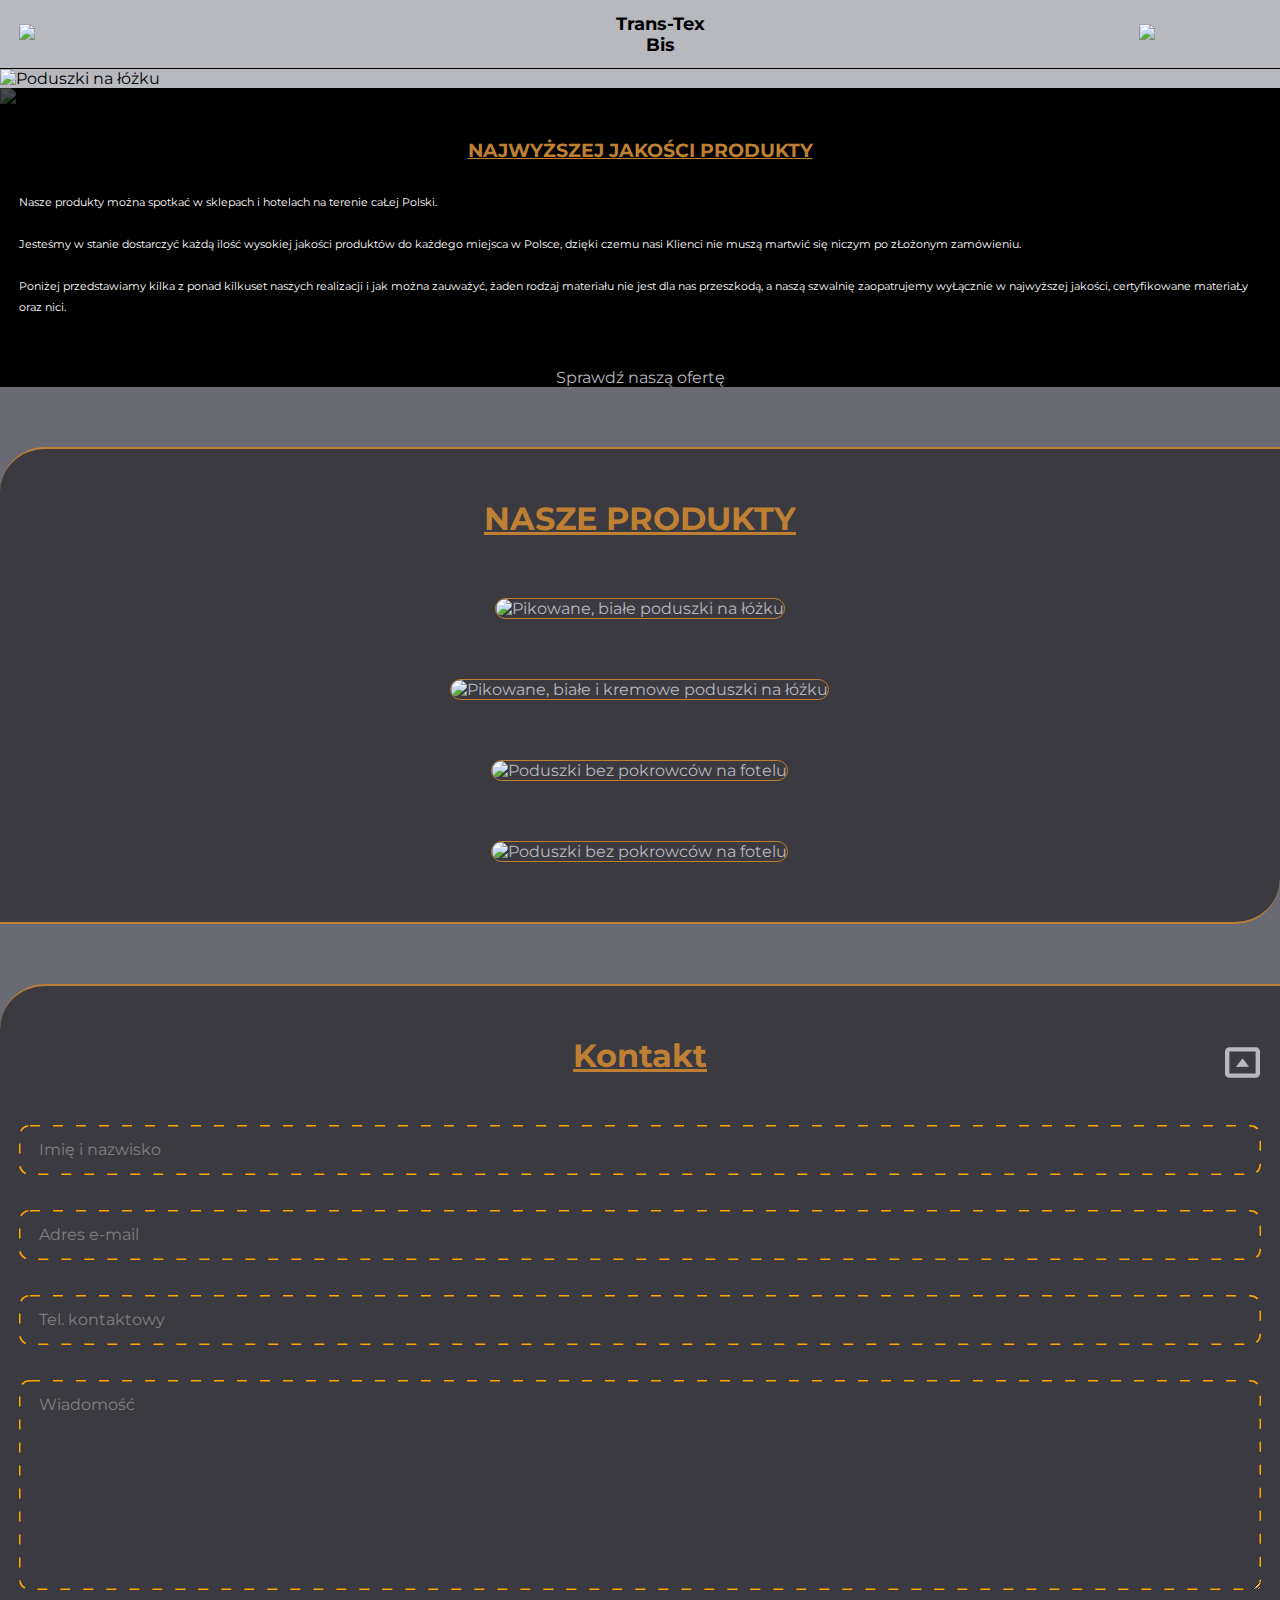
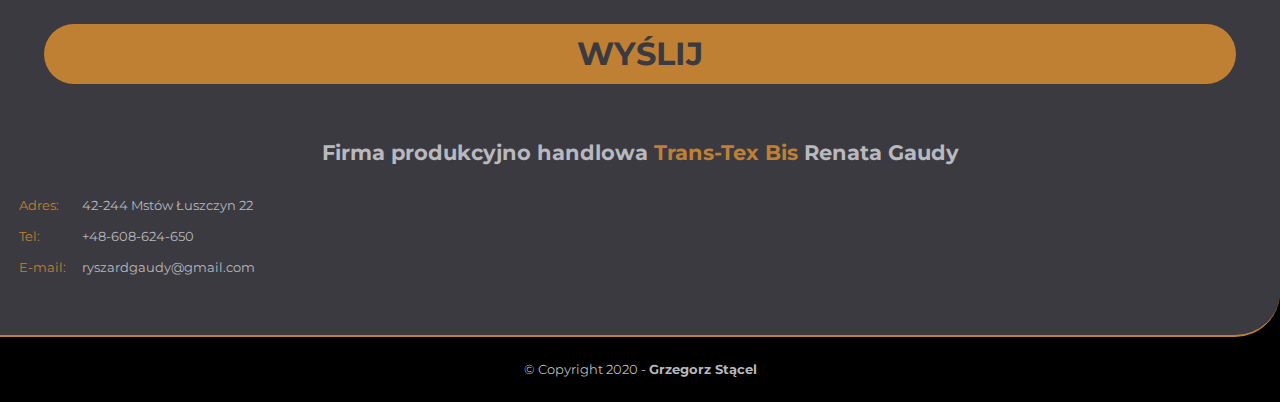
==== commit e4842988: "Small changes" ====
--- a/index.html
+++ b/index.html
@@ -6,6 +6,7 @@
     <meta name="viewport" content="width=device-width, initial-scale=1.0">
     <title>Trans-Tex Bis</title>
 
+    <link rel="stylesheet" href="css/lightbox2/lightbox.min.css">
     <link rel="stylesheet" href="css/main.css">
 </head>
 
@@ -30,17 +31,19 @@
                     <li><a href="index.html" class="activ">Start</a></li>
                     <li><a href="pages/offer.html">Oferta</a></li>
                     <li><a href="pages/about.html">O nas</a></li>
-                    <li><a href="#contact-label" id="contact" >Kontakt</a></li>
+                    <li><a href="#contact-label" id="contact">Kontakt</a></li>
                 </ul>
             </nav>
         </div>
 
-        <picture class="start-img">
-            <source type="image/jpg" srcset="img/main/front_w800.jpg" media="(max-width: 800px)">
-            <source type="image/jpg" srcset="img/main/front_w1200.jpg" media="(max-width: 1200px)">
-            <source type="image/jpg" srcset="img/main/front_w1920.jpg">
-            <img src="img/main/front.jpg" alt="Poduszki na łóżku">
-        </picture>
+        <div class="start-pic-container">
+            <picture class="start-img">
+                <source type="image/jpg" srcset="img/main/front_w800.jpg" media="(max-width: 800px)">
+                <source type="image/jpg" srcset="img/main/front_w1200.jpg" media="(max-width: 1200px)">
+                <source type="image/jpg" srcset="img/main/front_w1920.jpg">
+                <img src="img/main/front.jpg" alt="Poduszki na łóżku">
+            </picture>
+        </div>
 
         <!-- <div class="btn-container">
             <a href="pages/offer.html" class="btn-main">
@@ -76,95 +79,109 @@
                 materiału
                 nie jest dla nas przeszkodą, a naszą szwalnię zaopatrujemy wyŁącznie w najwyższej jakości, certyfikowane
                 materiaŁy oraz nici.</p>
-            <div class="">
-                <a href="img/arrow/arrow.svg"></a>
+
+
+            <a href="pages/offer.html" class="call-btn">Sprawdź naszą ofertę</a>
+        </div>
+    </article>
+
+    <section class="box">
+        <div class="container">
+            <h1 class="start-title">NASZE PRODUKTY</h1>
+
+            <a href="img/gallery/pillow_start_1_w1920.jpg" data-lightbox="lightbox-gallery" class="gallery">
+                <picture>
+                    <source type="image/webp" srcset="img/gallery/pillow_start_1_w800.webp">
+                    <source type="image/jpg" srcset="img/gallery/pillow_start_1_w800.jpg">
+                    <img src="img/gallery/pillow_start_1_w800.jpg" alt="Pikowane, białe poduszki na łóżku">
+                </picture>
+            </a>
+            <a href="img/gallery/pillow_start_2_w1920.jpg" data-lightbox="lightbox-gallery" class="gallery">
+                <picture>
+                    <source type="image/webp" srcset="img/gallery/pillow_start_2_w800.webp">
+                    <source type="image/jpg" srcset="img/gallery/pillow_start_2_w800.jpg">
+                    <img src="img/gallery/pillow_start_2_w800.jpg" alt="Pikowane, białe i kremowe poduszki na łóżku">
+                </picture>
+            </a>
+
+            <a href="img/gallery/pillow_start_3_w1920.jpg" data-lightbox="lightbox-gallery" class="gallery">
+                <picture>
+                    <source type="image/webp" srcset="img/gallery/pillow_start_3_w800.webp">
+                    <source type="image/jpg" srcset="img/gallery/pillow_start_3_w800.jpg">
+                    <img src="img/gallery/pillow_start_3_w800.jpg" alt="Poduszki bez pokrowców na fotelu">
+                </picture>
+            </a>
+            <a href="img/gallery/pillow_start_4_w1920.jpg" data-lightbox="lightbox-gallery" class="gallery">
+                <picture>
+                    <source type="image/webp" srcset="img/gallery/pillow_start_4_w800.webp">
+                    <source type="image/jpg" srcset="img/gallery/pillow_start_4_w800.jpg">
+                    <img src="img/gallery/pillow_start_4_w800.jpg" alt="Poduszki bez pokrowców na fotelu">
+                </picture>
+            </a>
+        </div>
+    </section>
+
+    <section class="contact-form box" id="contact-label">
+        <div class="container">
+            <h1 class="title">Kontakt</h1>
+            <div>
+                <form action="php/mail.php" method="post" id="form1">
+                    <div class="inputField">
+                        <label for="_name">Imię i nazwisko</label>
+                        <input type="text" name="_name" id="_name">
+                    </div>
+                    <div class="inputField">
+                        <label for="_email">Adres e-mail</label>
+                        <input type="email" name="_email" id="_email">
+                    </div>
+                    <div class="inputField">
+                        <label for="_phone">Tel. kontaktowy</label>
+                        <input type="text" name="_phone" id="_phone">
+                    </div>
+                    <div class="inputField">
+                        <label for="_query">Wiadomość</label>
+                        <textarea rows="10" name="_query" id="_query"></textarea>
+                    </div>
+                    <div>
+                        <input type="submit" value="wyślij" class="send">
+                    </div>
+                    <div class="formMessage">
+                        <!-- Wstawiany tekst z js'a o powodzeniu lub wystąpieniu błędu podczas wysyłania wiadomości -->
+                    </div>
+                </form>
             </div>
 
-                <a href="pages/offer.html" class="call-btn">Sprawdź naszą ofertę</a>
-        </div>
-    </article>
-
-    <section class="box">
-        <div class="container">
-            <h1>NASZE PRODUKTY</h1>
-            <picture>
-                <source type="image/webp" srcset="img/gallery/pillow_start_1_w800.webp">
-                <source type="image/jpg" srcset="img/gallery/pillow_start_1_w800.jpg">
-                <img src="img/gallery/pillow_start_1_w800.jpg" alt="Pikowane, białe poduszki na łóżku">
-            </picture>
-            <picture>
-                <source type="image/webp" srcset="img/gallery/pillow_start_2_w800.webp">
-                <source type="image/jpg" srcset="img/gallery/pillow_start_2_w800.jpg">
-                <img src="img/gallery/pillow_start_2_w800.jpg" alt="Pikowane, białe i kremowe poduszki na łóżku">
-            </picture>
-            <picture>
-                <source type="image/webp" srcset="img/gallery/pillow_start_3_w800.webp">
-                <source type="image/jpg" srcset="img/gallery/pillow_start_3_w800.jpg">
-                <img src="img/gallery/pillow_start_3_w800.jpg" alt="Poduszki bez pokrowców na fotelu">
-            </picture>
-        </div>
-    </section>
-
-    <section class="contact-form box" id="contact-label">
-        <div class="container">
-        <h1 class="title">Kontakt</h1>
-        <div>
-            <form action="php/mail.php" method="post" id="form1">
-                <div class="inputField">
-                    <label for="_name">Imię i nazwisko</label>
-                    <input type="text" name="_name" id="_name">
-                </div>
-                <div class="inputField">
-                    <label for="_email">Adres e-mail</label>
-                    <input type="email" name="_email" id="_email">
-                </div>
-                <div class="inputField">
-                    <label for="_phone">Tel. kontaktowy</label>
-                    <input type="text" name="_phone" id="_phone">
-                </div>
-                <div class="inputField">
-                    <label for="_query">Wiadomość</label>
-                    <textarea rows="10" name="_query" id="_query"></textarea>
-                </div>
+            <div class="contact-box" itemscope itemtype="http://schema.org/LocalBusiness">
+                <h2 class="h2-size"><span itemprop="name">Firma produkcyjno handlowa <span
+                            class="change-color">Trans-Tex
+                            Bis</span> Renata Gaudy</span></h2>
                 <div>
-                    <input type="submit" value="wyślij" class="send">
-                </div>
-                <div class="formMessage">
-                    <!-- Wstawiany tekst z js'a o powodzeniu lub wystąpieniu błędu podczas wysyłania wiadomości -->
-                </div>
-            </form>
-        </div>
-
-        <div class="contact-box" itemscope itemtype="http://schema.org/LocalBusiness">
-            <h2 class="h2-size"><span itemprop="name">Firma produkcyjno handlowa <span class="change-color">Trans-Tex
-                        Bis</span> Renata Gaudy</span></h2>
-            <div>
-                <div itemprop="address" itemscope itemtype="http://schema.org/PostalAddress">
-                    <div class="address">
-                        <span class="title-data-color">Adres:</span>
-
-                        <a href="https://www.google.com/maps/place/%C5%81uszczyn+22,+42-244+%C5%81uszczyn/@50.8402335,19.3471348,105m/data=!3m1!1e3!4m5!3m4!1s0x47174c6c59b73d1f:0xd94437f9cf42b943!8m2!3d50.8402619!4d19.347293"
-                            target="_blank" rel="noopener noreferrer">
-                            <span itemprop="postalCode">42-244</span>
-                            <span itemprop="addressLocality">Mstów</span>
-                            <span itemprop="streetAddress">Łuszczyn 22</span>
-                        </a>
-                    </div>
-                </div>
-                <div>
-                    <div class="telephone">
-                        <span class="title-data-color">Tel:</span>
-                        <a href="tel:+48-608-624-650" itemprop="telephone">+48-608-624-650</a>
-                    </div>
-                </div>
-                <div>
-                    <div class="email">
-                        <span class="title-data-color">E-mail:</span>
-                        <a href="mailto:ryszardgaudy@gmail.com" itemprop="email">ryszardgaudy@gmail.com</a>
+                    <div itemprop="address" itemscope itemtype="http://schema.org/PostalAddress">
+                        <div class="address">
+                            <span class="title-data-color">Adres:</span>
+
+                            <a href="https://www.google.com/maps/place/%C5%81uszczyn+22,+42-244+%C5%81uszczyn/@50.8402335,19.3471348,105m/data=!3m1!1e3!4m5!3m4!1s0x47174c6c59b73d1f:0xd94437f9cf42b943!8m2!3d50.8402619!4d19.347293"
+                                target="_blank" rel="noopener noreferrer">
+                                <span itemprop="postalCode">42-244</span>
+                                <span itemprop="addressLocality">Mstów</span>
+                                <span itemprop="streetAddress">Łuszczyn 22</span>
+                            </a>
+                        </div>
+                    </div>
+                    <div>
+                        <div class="telephone">
+                            <span class="title-data-color">Tel:</span>
+                            <a href="tel:+48-608-624-650" itemprop="telephone">+48-608-624-650</a>
+                        </div>
+                    </div>
+                    <div>
+                        <div class="email">
+                            <span class="title-data-color">E-mail:</span>
+                            <a href="mailto:ryszardgaudy@gmail.com" itemprop="email">ryszardgaudy@gmail.com</a>
+                        </div>
                     </div>
                 </div>
             </div>
-        </div>
         </div>
     </section>
 
@@ -179,9 +196,10 @@
             d="m2,3l0,10l12,0l0,-10l-12,0zm-0.00594,-2l12.01188,0c1.09955,0 1.99406,0.89805 1.99406,2.00586l0,9.98828c0,1.1088 -0.89277,2.00586 -1.99406,2.00586l-12.01188,0c-1.09955,0 -1.99406,-0.89805 -1.99406,-2.00586l0,-9.98828c0,-1.1088 0.89277,-2.00586 1.99406,-2.00586zm6.00594,5l3,3.97516l-6,0.02484l3,-4zm0,0" />
     </svg>
 
-    <script src="https://code.jquery.com/jquery-3.5.1.min.js"
-        integrity="sha256-9/aliU8dGd2tb6OSsuzixeV4y/faTqgFtohetphbbj0=" crossorigin="anonymous"></script>
-
+    <!-- <script src="https://code.jquery.com/jquery-3.5.1.min.js"
+        integrity="sha256-9/aliU8dGd2tb6OSsuzixeV4y/faTqgFtohetphbbj0=" crossorigin="anonymous"></script> -->
+
+    <script src="js/lightbox2/lightbox-plus-jquery.min.js"></script>
     <script src="js/main.js"></script>
 </body>
 
